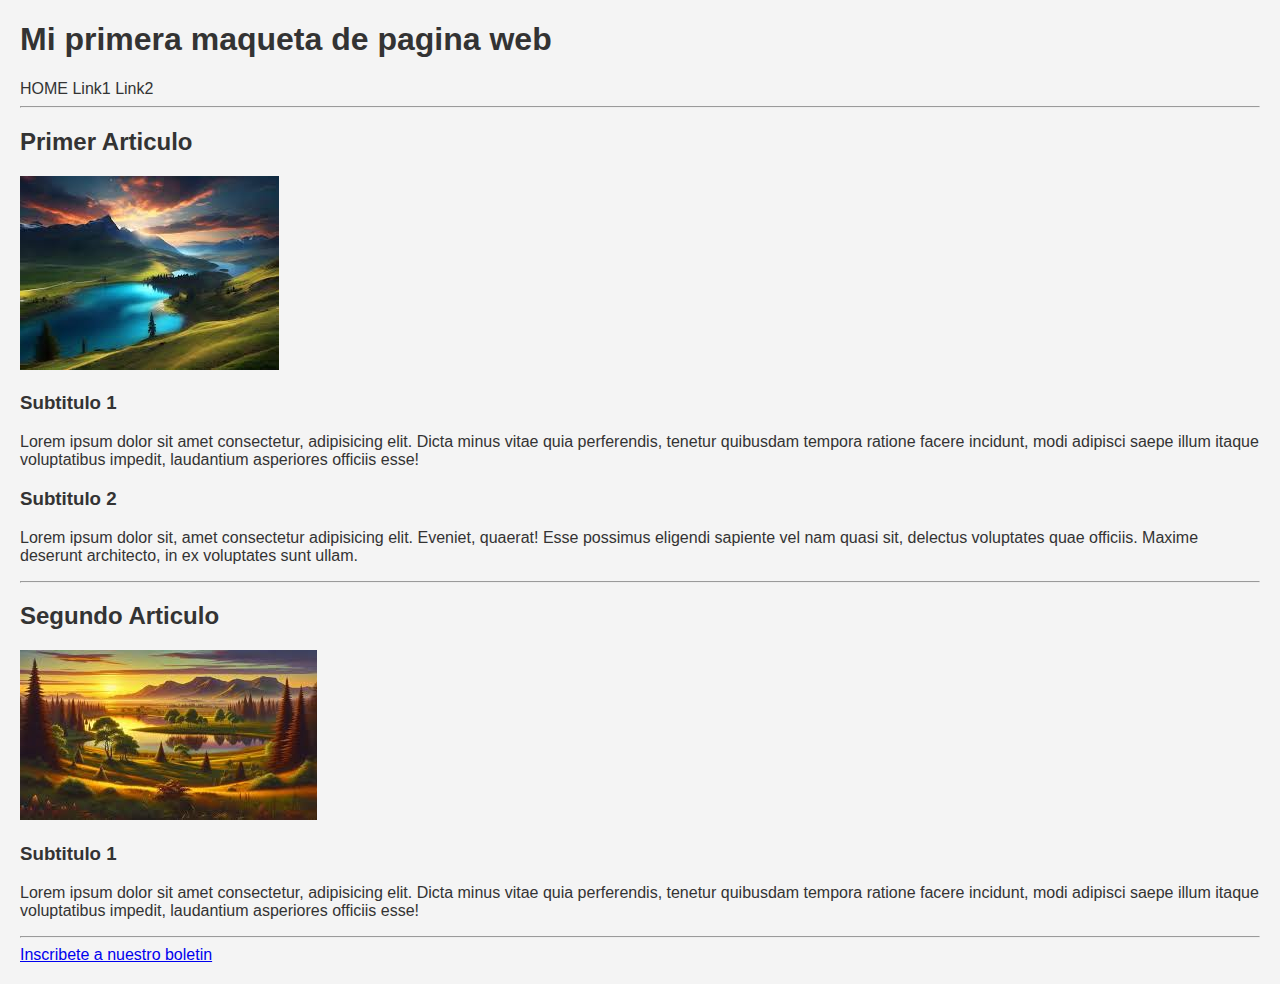
==== HTML:CSS/index.html @ 187e72bb "Tarea numero 3 inicio" ====
<!DOCTYPE html>
<html lang="es">
   <head>
      <meta charset="UTF-8" />
      <meta name="viewport" content="width=device-width, initial-scale=1.0" />
      <title>Mi Primer Sitio Web</title>
      <link rel="stylesheet" type="text/css" href="../HTML:CSS/styles.css">
   </head>
   <body>
      <header>
        <h1>Mi primera maqueta de pagina web</h1>

        <span>HOME</span>
        <span>Link1</span>
        <span>Link2</span>
      </header>
      <hr />
      <main>
        <div>
            <h2>Primer Articulo</h2>
            <img src="./descarga.jpeg">
            <h3>Subtitulo 1</h3>
            <p>Lorem ipsum dolor sit amet consectetur, adipisicing elit. Dicta minus vitae quia perferendis, tenetur quibusdam tempora ratione facere incidunt, modi adipisci saepe illum itaque voluptatibus impedit, laudantium asperiores officiis esse!</p>
            <h3>Subtitulo 2</h3>
            <p>Lorem ipsum dolor sit, amet consectetur adipisicing elit. Eveniet, quaerat! Esse possimus eligendi sapiente vel nam quasi sit, delectus voluptates quae officiis. Maxime deserunt architecto, in ex voluptates sunt ullam.</p>
        </div>
        <hr />
        <div>
            <h2>Segundo Articulo</h2>
            <img src="./descarga (1).jpeg">
            <h3>Subtitulo 1</h3>
            <p>Lorem ipsum dolor sit amet consectetur, adipisicing elit. Dicta minus vitae quia perferendis, tenetur quibusdam tempora ratione facere incidunt, modi adipisci saepe illum itaque voluptatibus impedit, laudantium asperiores officiis esse!</p>
        </div>
      </main>
      <hr />
      <footer>
        <a href="./formulario.html">Inscribete a nuestro boletin</a>
      </footer>
   </body>
</html>
---- HTML:CSS/styles.css ----
body {
    font-family: 'Arial', sans-serif;
    background-color: #f4f4f4;
    color: #333;
    margin: 20px;
  }
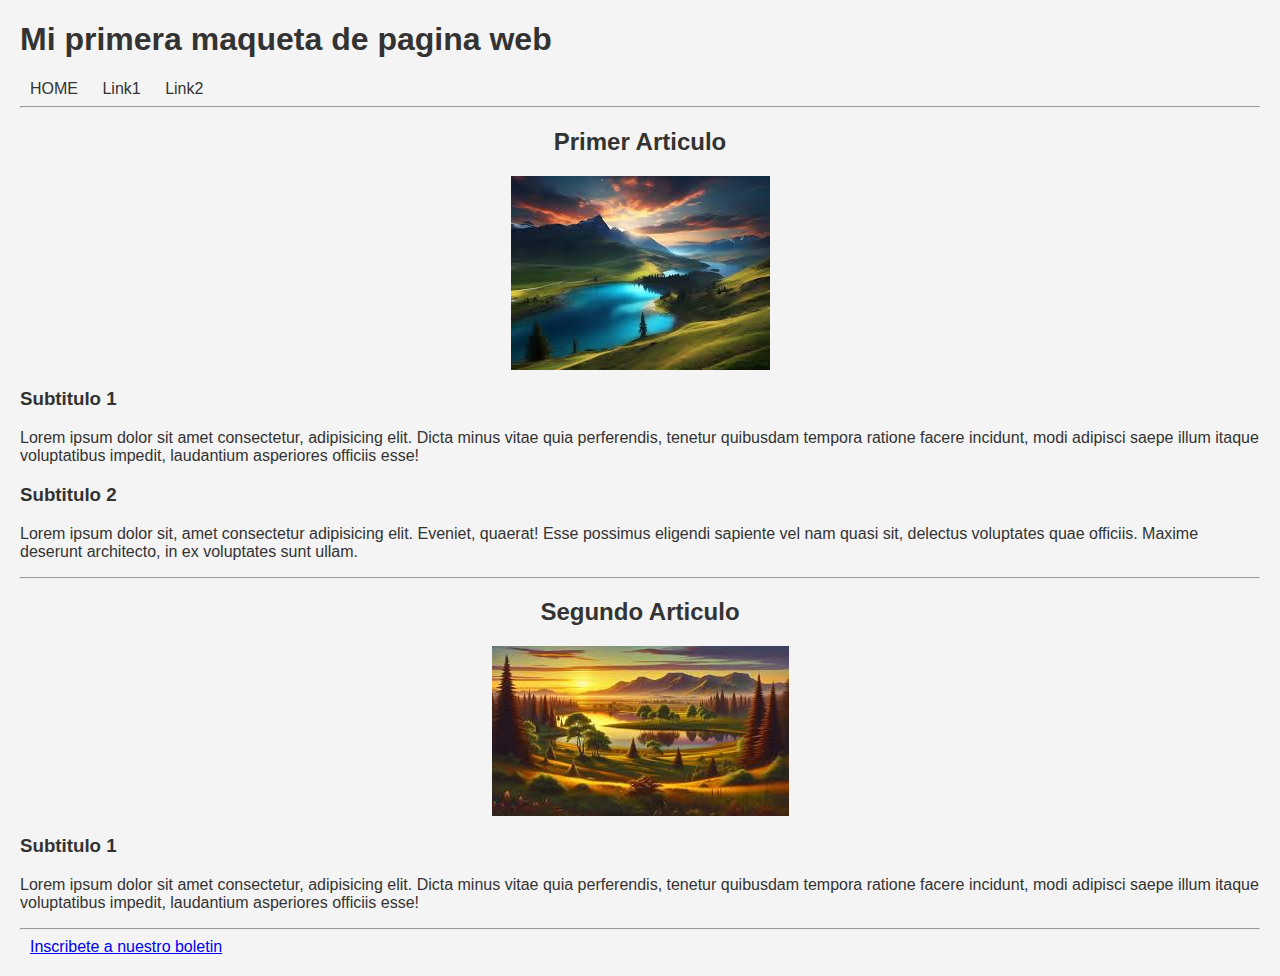
==== commit 14b9956a: "tarea 3 css finalizada" ====
--- a/HTML:CSS/index.html
+++ b/HTML:CSS/index.html
@@ -4,21 +4,23 @@
       <meta charset="UTF-8" />
       <meta name="viewport" content="width=device-width, initial-scale=1.0" />
       <title>Mi Primer Sitio Web</title>
-      <link rel="stylesheet" type="text/css" href="../HTML:CSS/styles.css">
+      <link rel="stylesheet" href="../HTML:CSS/styles.css" />     
    </head>
    <body>
       <header>
-        <h1>Mi primera maqueta de pagina web</h1>
+        <h1 class="titulo" id="titulo-principal">Mi primera maqueta de pagina web</h1>
 
-        <span>HOME</span>
-        <span>Link1</span>
-        <span>Link2</span>
+        <span class="link">HOME</span>
+        <span class="link">Link1</span>
+        <span class="link">Link2</span>
       </header>
       <hr />
       <main>
         <div>
-            <h2>Primer Articulo</h2>
-            <img src="./descarga.jpeg">
+            <h2 class="titulo">Primer Articulo</h2>
+            <div class="imagen">
+              <img src="./descarga.jpeg" />
+            </div>
             <h3>Subtitulo 1</h3>
             <p>Lorem ipsum dolor sit amet consectetur, adipisicing elit. Dicta minus vitae quia perferendis, tenetur quibusdam tempora ratione facere incidunt, modi adipisci saepe illum itaque voluptatibus impedit, laudantium asperiores officiis esse!</p>
             <h3>Subtitulo 2</h3>
@@ -26,15 +28,17 @@
         </div>
         <hr />
         <div>
-            <h2>Segundo Articulo</h2>
-            <img src="./descarga (1).jpeg">
+            <h2 class="titulo">Segundo Articulo</h2>
+            <div class="imagen">
+              <img src="./descarga (1).jpeg" />
+            </div>
             <h3>Subtitulo 1</h3>
             <p>Lorem ipsum dolor sit amet consectetur, adipisicing elit. Dicta minus vitae quia perferendis, tenetur quibusdam tempora ratione facere incidunt, modi adipisci saepe illum itaque voluptatibus impedit, laudantium asperiores officiis esse!</p>
         </div>
       </main>
       <hr />
       <footer>
-        <a href="./formulario.html">Inscribete a nuestro boletin</a>
+        <a href="./formulario.html" class="link">Inscribete a nuestro boletin</a>
       </footer>
    </body>
 </html>--- a/HTML:CSS/styles.css
+++ b/HTML:CSS/styles.css
@@ -1,6 +1,38 @@
 body {
-    font-family: 'Arial', sans-serif;
-    background-color: #f4f4f4;
-    color: #333;
-    margin: 20px;
-  }+  font-family: 'Arial', sans-serif;
+  background-color: #f4f4f4;
+  color: #333;
+  margin: 20px;
+}
+
+.link {
+  padding: 10px;
+}
+
+.link:hover {
+  background-color: aquamarine;
+  text-decoration: none;
+  color: black;
+}
+
+.titulo {
+  display: flex;
+  justify-content: center;
+}
+
+.titulo:hover {
+  border: 3px solid #333;
+  background-color: #999;
+  border-radius: 5px;
+  color: #fff;
+}
+
+#titulo-principal {
+  display: flex;
+  justify-content: flex-start;
+}
+
+.imagen {
+  display: flex;
+  justify-content: center;
+}